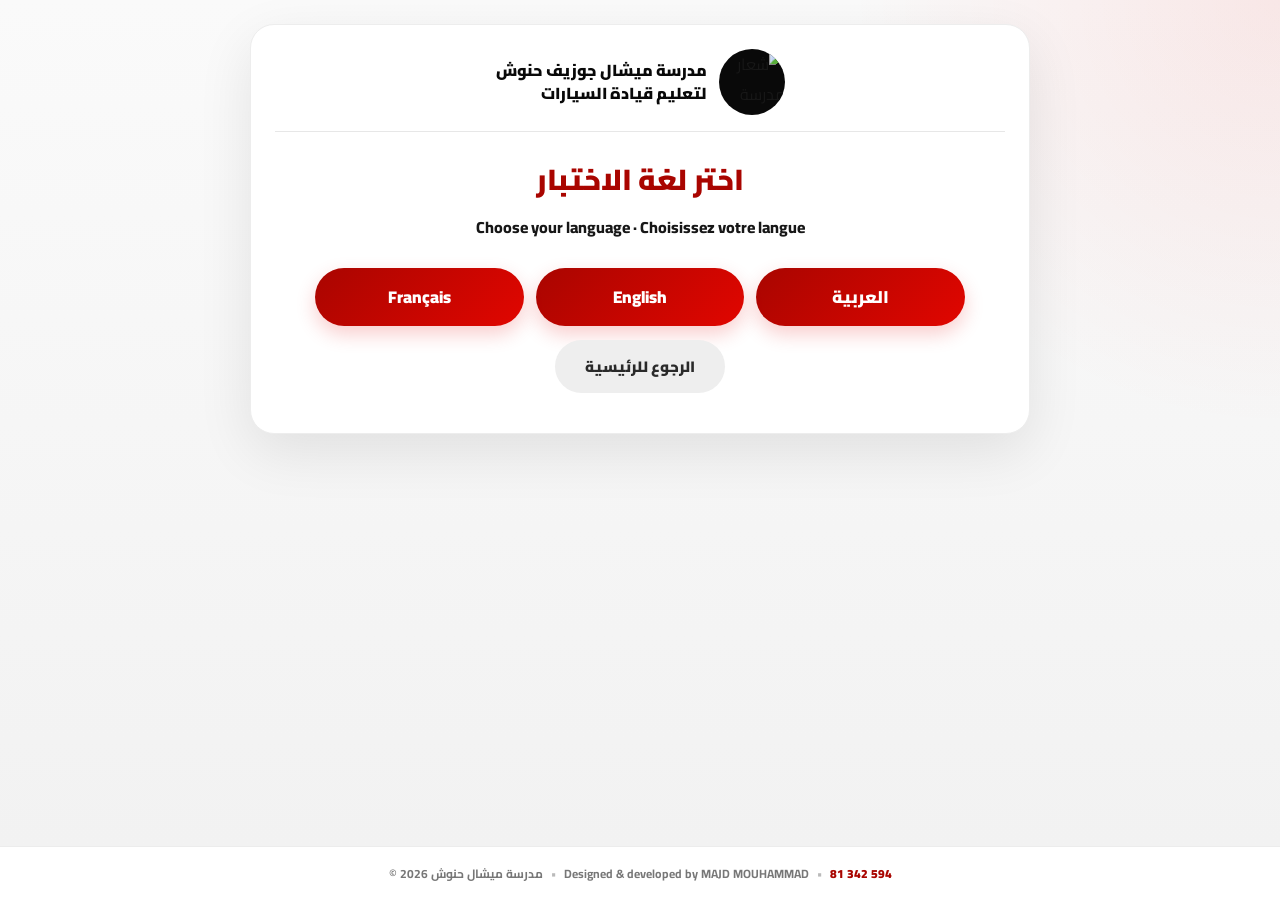
==== car_quiz.html @ b0ae80e6 "Add files via upload" ====
<!doctype html>
<html lang="ar" dir="rtl">
<head>
  <meta charset="utf-8" />
  <meta name="viewport" content="width=device-width, initial-scale=1" />
  <meta name="theme-color" content="#e10600" />
  <title>اختبار السيارات خصوصي | مدرسة ميشال حنوش</title>
  <link rel="preconnect" href="https://fonts.googleapis.com" />
  <link rel="preconnect" href="https://fonts.gstatic.com" crossorigin />
  <link href="https://fonts.googleapis.com/css2?family=Cairo:wght@400;600;700;800;900&display=swap" rel="stylesheet" />
  <link rel="icon" type="image/png" href="assets/michologo.png" />
  <link rel="stylesheet" href="style.css" />
</head>
<body>
  <main class="page">
    <section class="card">
      <div class="quiz-brand">
        <img class="quiz-brand-logo" src="assets/michologo.png" alt="شعار مدرسة ميشال حنوش" />
        <p class="quiz-brand-name">مدرسة ميشال جوزيف حنوش<br />لتعليم قيادة السيارات</p>
      </div>

      <div id="languageView" class="language-view">
        <div class="header">
          <h1 class="title small">اختر لغة الاختبار</h1>
          <div class="sub">Choose your language · Choisissez votre langue</div>
        </div>
        <div class="language-actions">
          <button class="btn btn-primary language-btn" data-lang="ar">العربية</button>
          <button class="btn btn-primary language-btn" data-lang="en">English</button>
          <button class="btn btn-primary language-btn" data-lang="fr">Français</button>
        </div>
        <div class="results-actions language-home-action">
          <button id="languageHomeBtn" class="btn btn-secondary">الرجوع للرئيسية</button>
        </div>
      </div>

      <div id="quizView" class="hidden">
        <div class="header">
          <h1 id="quizTitle" class="title small">اختبار قيادة السيارات خصوصي</h1>
          <div id="userName" class="sub user-name"></div>
          <div id="userPhone" class="sub user-phone"></div>
        </div>
        <div id="qCounterTop" class="counter-top"></div>
        <div id="progress" class="progress"></div>
        <div class="qbox">
          <img id="qImg" class="qimg hidden" alt="question image" />
          <div id="qText" class="question"></div>
        </div>
        <div id="choices" class="choices"></div>
        <div id="feedback" class="feedback hidden"></div>
        <div class="actions">
          <button id="confirmBtn" class="btn btn-secondary" disabled>تأكيد الإجابة</button>
          <button id="nextBtn" class="btn btn-primary" disabled>السؤال التالي</button>
        </div>
      </div>

      <div id="resultsView" class="hidden">
        <div class="header">
          <h1 id="resultTitle" class="title small">النتيجة</h1>
          <div id="resultUser" class="sub"></div>
        </div>
        <div id="scoreBox" class="score-box"></div>
        <div class="results-actions">
          <button id="retryBtn" class="btn btn-primary">إعادة اختبار (30 سؤال)</button>
          <button id="changeLangBtn" class="btn btn-secondary">تغيير اللغة</button>
          <button id="homeBtn" class="btn btn-secondary">الرجوع للرئيسية</button>
        </div>
        <div id="reviewList" class="review-list"></div>
      </div>
    </section>
  </main>

  <footer class="site-footer">
    <span>© 2026 مدرسة ميشال حنوش</span><span class="footer-separator">•</span>
    <span>Designed & developed by MAJD MOUHAMMAD</span><span class="footer-separator">•</span>
    <a class="phone-line" href="tel:+96181342594">81 342 594</a>
  </footer>

  <script src="car_app.js"></script>
</body>
</html>
---- style.css ----
:root {
  --bg: #f5f5f5;
  --card: #ffffff;
  --text: #171717;
  --muted: #666666;
  --brand: #e10600;
  --brand-dark: #a90500;
  --brand-soft: #fff1f0;
  --black: #090909;
  --border: #e7e7e7;
  --ok-bg: #e8f8ee;
  --ok-bd: #1e9b52;
  --bad-bg: #fff0f0;
  --bad-bd: #dc3131;
  --shadow: 0 22px 60px rgba(0, 0, 0, .18);
}

* { box-sizing: border-box; }
html { min-height: 100%; -webkit-text-size-adjust: 100%; }
body {
  min-height: 100vh;
  margin: 0;
  display: flex;
  flex-direction: column;
  overflow-x: hidden;
  font-family: "Cairo", Tahoma, Arial, sans-serif;
  color: var(--text);
  background: var(--bg);
}
button, a, .choice {
  touch-action: manipulation;
  -webkit-tap-highlight-color: transparent;
}
a { color: inherit; }
img { max-width: 100%; }
.hidden { display: none !important; }
.phone-line { direction: ltr; unicode-bidi: isolate; }

/* ========================= Landing page ========================= */
.landing-body { background: var(--black); }
.landing-hero {
  position: relative;
  min-height: calc(100vh - 54px);
  display: grid;
  place-items: center;
  padding: 42px 18px;
  color: #fff;
  text-align: center;
  background: url("assets/gem.jpeg") center 38% / cover no-repeat;
  isolation: isolate;
}
.landing-hero::before {
  content: "";
  position: absolute;
  inset: 0;
  z-index: -2;
  background: linear-gradient(135deg, rgba(0,0,0,.88), rgba(18,18,18,.54) 48%, rgba(0,0,0,.9));
}
.landing-hero::after {
  content: "";
  position: absolute;
  inset: 0;
  z-index: -1;
  background: radial-gradient(circle at 50% 28%, rgba(225,6,0,.22), transparent 38%);
}
.glass {
  width: min(980px, 100%);
  padding: 30px 34px 28px;
  border: 1px solid rgba(255,255,255,.15);
  border-radius: 30px;
  background: rgba(8,8,8,.56);
  backdrop-filter: blur(12px);
  -webkit-backdrop-filter: blur(12px);
  box-shadow: var(--shadow);
}
.school-logo {
  width: clamp(126px, 18vw, 190px);
  aspect-ratio: 1;
  object-fit: contain;
  display: block;
  margin: 0 auto 8px;
  filter: drop-shadow(0 14px 28px rgba(0,0,0,.5));
}
.brand-kicker {
  margin: 3px 0 5px;
  font-size: 14px;
  font-weight: 800;
  color: #ffb1ad;
}
.landing-title {
  margin: 0;
  font-size: clamp(30px, 5vw, 48px);
  line-height: 1.25;
  font-weight: 900;
  text-shadow: 0 10px 30px rgba(0,0,0,.55);
}
.landing-subtitle {
  margin: 8px auto 0;
  max-width: 610px;
  color: rgba(255,255,255,.83);
  font-size: 16px;
  font-weight: 700;
}
.contact-row {
  display: flex;
  flex-wrap: wrap;
  justify-content: center;
  gap: 10px;
  margin-top: 20px;
}
.contact-chip {
  display: inline-flex;
  align-items: center;
  gap: 8px;
  min-height: 42px;
  padding: 9px 16px;
  border: 1px solid rgba(255,255,255,.16);
  border-radius: 999px;
  background: rgba(255,255,255,.08);
  color: #fff;
  text-decoration: none;
  font-size: 14px;
  font-weight: 800;
  transition: transform .18s ease, background .18s ease, border-color .18s ease;
}
.contact-chip:hover {
  transform: translateY(-2px);
  background: rgba(255,255,255,.14);
  border-color: rgba(255,255,255,.28);
}
.landing-actions {
  display: grid;
  grid-template-columns: repeat(3, minmax(0, 1fr));
  gap: 14px;
  margin-top: 26px;
}
.landing-btn {
  min-height: 78px;
  padding: 14px 16px;
  display: flex;
  flex-direction: column;
  align-items: center;
  justify-content: center;
  gap: 3px;
  border: 1px solid rgba(255,255,255,.14);
  border-radius: 18px;
  background: #fff;
  color: #151515;
  text-decoration: none;
  font-weight: 900;
  box-shadow: 0 12px 28px rgba(0,0,0,.24);
  transition: transform .18s ease, box-shadow .18s ease, border-color .18s ease;
}
.landing-btn.featured {
  color: #fff;
  background: linear-gradient(135deg, var(--brand), #ff312a);
  border-color: rgba(255,255,255,.2);
}
.landing-btn:hover {
  transform: translateY(-3px);
  box-shadow: 0 18px 34px rgba(0,0,0,.32);
  border-color: rgba(225,6,0,.45);
}
.btn-icon { font-size: 22px; line-height: 1; }
.btn-note { font-size: 10px; font-weight: 700; opacity: .78; direction: ltr; }
.feature-grid {
  display: grid;
  grid-template-columns: repeat(3, minmax(0, 1fr));
  gap: 12px;
  margin-top: 20px;
}
.feature-card {
  min-height: 74px;
  display: flex;
  align-items: center;
  gap: 11px;
  padding: 12px 14px;
  text-align: right;
  border: 1px solid rgba(255,255,255,.12);
  border-radius: 16px;
  background: rgba(255,255,255,.07);
}
.feature-badge {
  flex: 0 0 42px;
  width: 42px;
  height: 42px;
  display: grid;
  place-items: center;
  border-radius: 13px;
  background: rgba(255,255,255,.11);
}
.feature-icon { width: 24px; height: 24px; object-fit: contain; }
.feature-text { margin: 0; color: rgba(255,255,255,.9); font-size: 14px; font-weight: 800; }

/* ========================= Shared footer ========================= */
.site-footer {
  min-height: 54px;
  display: flex;
  flex-wrap: wrap;
  align-items: center;
  justify-content: center;
  gap: 8px;
  padding: 12px 18px;
  direction: ltr;
  text-align: center;
  font-size: 12px;
  font-weight: 700;
  color: #777;
  background: #fff;
  border-top: 1px solid #ececec;
}
.site-footer a { text-decoration: none; font-weight: 900; color: var(--brand-dark); }
.landing-footer { color: rgba(255,255,255,.74); background: #080808; border-top-color: #1e1e1e; }
.landing-footer a { color: #fff; }
.footer-separator { opacity: .5; }

/* ========================= Quiz pages ========================= */
.page {
  flex: 1;
  width: 100%;
  display: flex;
  align-items: flex-start;
  justify-content: center;
  padding: 24px 16px 32px;
  background:
    radial-gradient(circle at top right, rgba(225,6,0,.08), transparent 28%),
    linear-gradient(180deg, #fafafa, #f2f2f2);
}
.card {
  width: min(780px, 100%);
  padding: 24px;
  border: 1px solid #ededed;
  border-radius: 24px;
  background: var(--card);
  box-shadow: 0 18px 55px rgba(0,0,0,.09);
}
.quiz-brand {
  display: flex;
  align-items: center;
  justify-content: center;
  gap: 12px;
  margin: 0 auto 20px;
  padding-bottom: 16px;
  border-bottom: 1px solid var(--border);
}
.quiz-brand-logo {
  width: 66px;
  height: 66px;
  object-fit: contain;
  border-radius: 50%;
  background: #090909;
}
.quiz-brand-name {
  margin: 0;
  font-size: 16px;
  line-height: 1.45;
  font-weight: 900;
  color: var(--black);
}
.title {
  margin: 0;
  text-align: center;
  color: var(--brand-dark);
  font-size: 40px;
  font-weight: 900;
}
.title.small { font-size: 29px; }
.sub { margin-top: 5px; text-align: center; font-size: 16px; font-weight: 800; color: var(--text); }
.user-phone { direction: ltr; unicode-bidi: isolate; color: var(--muted); }
.counter-top { margin: 16px 0 7px; text-align: center; color: var(--brand-dark); font-weight: 900; }
.progress { height: 9px; margin: 0 0 18px; overflow: hidden; border-radius: 999px; background: #f0dedd; }
.progress::after { content: ""; display: block; width: var(--p, 0%); height: 100%; background: linear-gradient(90deg, var(--brand-dark), #ff342e); transition: width .2s ease; }
.qbox { padding: 15px; border: 1px solid #f1d0ce; border-radius: 16px; background: var(--brand-soft); }
.question { font-size: 21px; font-weight: 900; text-align: center; line-height: 1.7; }
.qimg { width: 100%; max-height: 230px; display: block; object-fit: contain; margin: 0 auto 10px; padding: 8px; border: 1px solid #ececec; border-radius: 13px; background: #fff; }
.choices { display: grid; gap: 10px; margin-top: 14px; padding: 12px; border: 1px solid var(--border); border-radius: 16px; background: #fff; }
.choice {
  width: 100%;
  min-height: 50px;
  display: flex;
  align-items: center;
  justify-content: space-between;
  padding: 11px 14px;
  border: 2px solid #e5e5e5;
  border-radius: 13px;
  background: #fff;
  color: var(--text);
  font: inherit;
  font-size: 17px;
  font-weight: 800;
  cursor: pointer;
  text-align: inherit;
  transition: transform .15s ease, border-color .15s ease, background .15s ease;
}
.choice:hover { transform: translateY(-1px); border-color: #d2d2d2; }
.choice.selected { border-color: var(--brand); background: var(--brand); color: #fff; }
.choice.correct { border-color: var(--ok-bd); background: var(--ok-bg); color: #0a6633; }
.choice.wrong { border-color: var(--bad-bd); background: var(--bad-bg); color: #8e1717; }
.feedback { display: none !important; }
.actions, .results-actions { display: flex; gap: 10px; justify-content: space-between; align-items: center; flex-wrap: wrap; margin-top: 16px; }
.results-actions { margin-bottom: 16px; }
.btn {
  min-width: 170px;
  min-height: 48px;
  display: inline-flex;
  align-items: center;
  justify-content: center;
  padding: 12px 20px;
  border: 0;
  border-radius: 999px;
  font: inherit;
  font-size: 15px;
  font-weight: 900;
  cursor: pointer;
  transition: transform .15s ease, filter .15s ease, box-shadow .15s ease;
}
.btn:hover:not(:disabled) { transform: translateY(-1px); filter: brightness(.98); }
.btn-primary { color: #fff; background: linear-gradient(135deg, var(--brand-dark), var(--brand)); box-shadow: 0 8px 20px rgba(225,6,0,.2); }
.btn-secondary { color: #2a2a2a; background: #eeeeee; }
.btn:disabled { opacity: .48; cursor: not-allowed; box-shadow: none; }
.score-box { margin: 14px auto 18px; padding: 20px; text-align: center; border: 1px solid var(--border); border-radius: 17px; background: #fafafa; }
.score-title { color: var(--muted); font-weight: 900; }
.score-value { margin-top: 3px; color: var(--brand-dark); font-size: 38px; font-weight: 900; }
.result-status { margin-top: 8px; font-size: 21px; font-weight: 900; }
.result-status.pass { color: #168243; }
.result-status.fail { color: #c52020; }
.review-list { display: grid; gap: 12px; margin-top: 10px; }
.review-item { padding: 14px; border: 1px solid var(--border); border-radius: 15px; background: #fff; }
.review-q { padding: 12px; border: 1px solid #f1d0ce; border-radius: 13px; background: var(--brand-soft); }
.review-num { margin-bottom: 5px; color: var(--brand-dark); font-weight: 900; }
.review-text { font-weight: 800; line-height: 1.7; }
.review-answers { display: grid; gap: 8px; margin-top: 10px; }
.ans-row { display: flex; gap: 10px; padding: 10px 12px; border: 2px solid transparent; border-radius: 12px; }
.ans-label { min-width: 82px; font-weight: 900; }
.ans-value { font-weight: 800; }
.ans-ok { border-color: var(--ok-bd); background: var(--ok-bg); color: #0a6633; }
.ans-bad { border-color: var(--bad-bd); background: var(--bad-bg); color: #8e1717; }

/* Language selector */
.language-view { text-align: center; }
.language-actions { display: grid; grid-template-columns: repeat(3, 1fr); gap: 12px; max-width: 650px; margin: 26px auto 12px; }
.language-btn { min-width: 0; width: 100%; min-height: 58px; font-size: 17px; }
.language-home-action { justify-content: center; margin-top: 14px; }

html[dir="ltr"] .question,
html[dir="ltr"] .choice,
html[dir="ltr"] .review-text,
html[dir="ltr"] .review-answers { text-align: left; }
html[dir="rtl"] .question,
html[dir="rtl"] .choice,
html[dir="rtl"] .review-text,
html[dir="rtl"] .review-answers { text-align: right; }

@media (max-width: 780px) {
  .landing-hero { padding: 24px 12px; min-height: auto; }
  .glass { padding: 22px 15px 20px; border-radius: 23px; }
  .school-logo { width: 135px; }
  .landing-actions, .feature-grid { grid-template-columns: 1fr; }
  .landing-btn { min-height: 66px; }
  .feature-card { min-height: 62px; }
  .page { padding: 12px 10px 24px; }
  .card { padding: 16px 13px; border-radius: 18px; }
  .quiz-brand { margin-bottom: 14px; }
  .quiz-brand-logo { width: 54px; height: 54px; }
  .quiz-brand-name { font-size: 14px; }
  .title.small { font-size: 23px; }
  .question { font-size: 17px; }
  .choice { font-size: 15px; }
  .actions, .results-actions { display: grid; grid-template-columns: 1fr; }
  .btn { width: 100%; min-width: 0; }
  .language-actions { grid-template-columns: 1fr; max-width: 420px; }
  .site-footer { font-size: 11px; }
}

@media (max-width: 390px) {
  .landing-title { font-size: 28px; }
  .contact-row { display: grid; grid-template-columns: 1fr; }
  .contact-chip { justify-content: center; }
  .qimg { max-height: 190px; }
}

@media (hover: none) {
  .choice:hover, .btn:hover, .landing-btn:hover, .contact-chip:hover { transform: none; }
}
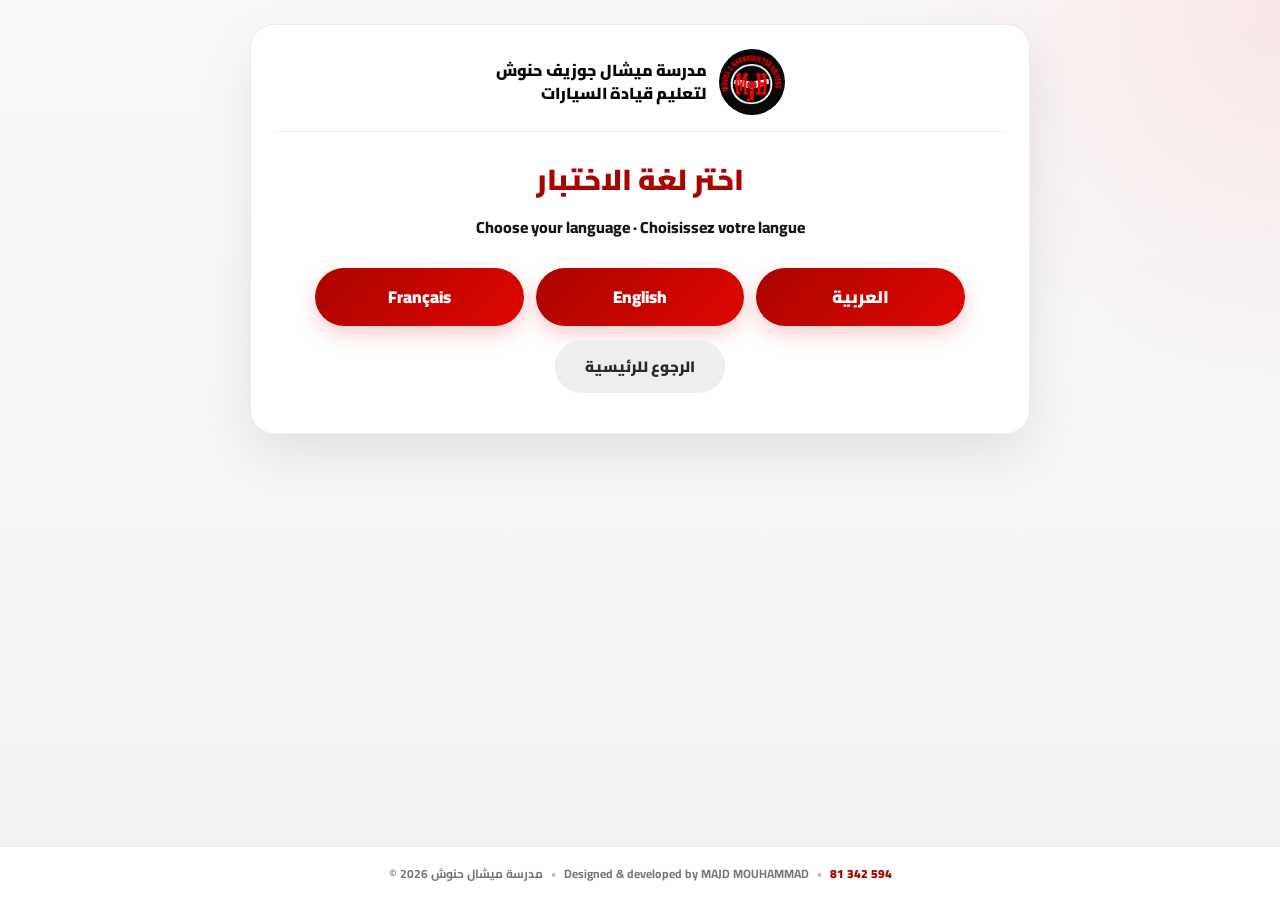
==== commit 73401884: "Add files via upload" ====
--- a/car_quiz.html
+++ b/car_quiz.html
@@ -1,81 +1,655 @@
 <!doctype html>
 <html lang="ar" dir="rtl">
+
 <head>
-  <meta charset="utf-8" />
-  <meta name="viewport" content="width=device-width, initial-scale=1" />
-  <meta name="theme-color" content="#e10600" />
-  <title>اختبار السيارات خصوصي | مدرسة ميشال حنوش</title>
-  <link rel="preconnect" href="https://fonts.googleapis.com" />
-  <link rel="preconnect" href="https://fonts.gstatic.com" crossorigin />
-  <link href="https://fonts.googleapis.com/css2?family=Cairo:wght@400;600;700;800;900&display=swap" rel="stylesheet" />
-  <link rel="icon" type="image/png" href="assets/michologo.png" />
-  <link rel="stylesheet" href="style.css" />
+  <meta charset="utf-8">
+
+  <meta name="viewport"
+        content="width=device-width, initial-scale=1">
+
+  <meta name="theme-color"
+        content="#e10600">
+
+  <title>اختبار قيادة السيارات خصوصي | مدرسة ميشال حنوش</title>
+
+  <!-- Google Font -->
+  <link rel="preconnect"
+        href="https://fonts.googleapis.com">
+
+  <link rel="preconnect"
+        href="https://fonts.gstatic.com"
+        crossorigin>
+
+  <link
+    href="https://fonts.googleapis.com/css2?family=Cairo:wght@400;600;700;800;900&display=swap"
+    rel="stylesheet"
+  >
+
+  <!-- Logo -->
+  <link rel="icon"
+        type="image/png"
+        href="assets/michologo.png">
+
+  <!-- Main CSS -->
+  <link rel="stylesheet"
+        href="style.css">
+
+
+  <!-- TIMER CSS -->
+  <style>
+
+    .quiz-timer-container {
+      display: flex;
+      justify-content: center;
+      align-items: center;
+
+      margin: 15px 0 20px;
+    }
+
+
+    .quiz-timer {
+      display: flex;
+      align-items: center;
+      justify-content: center;
+
+      gap: 8px;
+
+      min-width: 135px;
+
+      padding: 10px 22px;
+
+      background: #e10600;
+
+      color: white;
+
+      border-radius: 30px;
+
+      font-family: "Cairo", sans-serif;
+
+      font-size: 22px;
+
+      font-weight: 900;
+
+      box-shadow:
+        0 5px 18px rgba(225, 6, 0, 0.30);
+
+      transition: 0.3s;
+    }
+
+
+    .quiz-timer-icon {
+      font-size: 21px;
+    }
+
+
+    #quizTimer {
+      direction: ltr;
+      font-variant-numeric: tabular-nums;
+    }
+
+
+    /* LAST 2 MINUTES */
+
+    .quiz-timer.warning {
+      background: #ff8c00;
+
+      animation:
+        timerPulse 1s infinite;
+    }
+
+
+    /* LAST MINUTE */
+
+    .quiz-timer.danger {
+      background: #c40000;
+
+      animation:
+        timerPulse 0.6s infinite;
+    }
+
+
+    @keyframes timerPulse {
+
+      0% {
+        transform: scale(1);
+      }
+
+      50% {
+        transform: scale(1.06);
+      }
+
+      100% {
+        transform: scale(1);
+      }
+
+    }
+
+
+    @media (max-width: 600px) {
+
+      .quiz-timer {
+        min-width: 120px;
+
+        padding: 8px 18px;
+
+        font-size: 19px;
+      }
+
+    }
+
+  </style>
+
 </head>
+
+
 <body>
+
+
   <main class="page">
+
+
     <section class="card">
+
+
+      <!-- ================================= -->
+      <!-- SCHOOL LOGO -->
+      <!-- ================================= -->
+
       <div class="quiz-brand">
-        <img class="quiz-brand-logo" src="assets/michologo.png" alt="شعار مدرسة ميشال حنوش" />
-        <p class="quiz-brand-name">مدرسة ميشال جوزيف حنوش<br />لتعليم قيادة السيارات</p>
+
+        <img
+          class="quiz-brand-logo"
+          src="assets/michologo.png"
+          alt="شعار مدرسة ميشال حنوش"
+        >
+
+        <p class="quiz-brand-name">
+
+          مدرسة ميشال جوزيف حنوش
+
+          <br>
+
+          لتعليم قيادة السيارات
+
+        </p>
+
       </div>
 
-      <div id="languageView" class="language-view">
+
+
+      <!-- ================================= -->
+      <!-- LANGUAGE SELECTION -->
+      <!-- ================================= -->
+
+      <div
+        id="languageView"
+        class="language-view"
+      >
+
+
         <div class="header">
-          <h1 class="title small">اختر لغة الاختبار</h1>
-          <div class="sub">Choose your language · Choisissez votre langue</div>
-        </div>
+
+          <h1 class="title small">
+
+            اختر لغة الاختبار
+
+          </h1>
+
+
+          <div class="sub">
+
+            Choose your language
+            ·
+            Choisissez votre langue
+
+          </div>
+
+        </div>
+
+
+
         <div class="language-actions">
-          <button class="btn btn-primary language-btn" data-lang="ar">العربية</button>
-          <button class="btn btn-primary language-btn" data-lang="en">English</button>
-          <button class="btn btn-primary language-btn" data-lang="fr">Français</button>
-        </div>
+
+
+          <!-- ARABIC -->
+
+          <button
+            type="button"
+            class="btn btn-primary language-btn"
+            data-lang="ar"
+          >
+
+            العربية
+
+          </button>
+
+
+
+          <!-- ENGLISH -->
+
+          <button
+            type="button"
+            class="btn btn-primary language-btn"
+            data-lang="en"
+          >
+
+            English
+
+          </button>
+
+
+
+          <!-- FRENCH -->
+
+          <button
+            type="button"
+            class="btn btn-primary language-btn"
+            data-lang="fr"
+          >
+
+            Français
+
+          </button>
+
+
+        </div>
+
+
+
         <div class="results-actions language-home-action">
-          <button id="languageHomeBtn" class="btn btn-secondary">الرجوع للرئيسية</button>
-        </div>
+
+
+          <button
+            type="button"
+            id="languageHomeBtn"
+            class="btn btn-secondary"
+          >
+
+            الرجوع للرئيسية
+
+          </button>
+
+
+        </div>
+
+
       </div>
 
-      <div id="quizView" class="hidden">
+
+
+      <!-- ================================= -->
+      <!-- ACTUAL QUIZ -->
+      <!-- ================================= -->
+
+      <div
+        id="quizView"
+        class="hidden"
+      >
+
+
+        <!-- QUIZ HEADER -->
+
         <div class="header">
-          <h1 id="quizTitle" class="title small">اختبار قيادة السيارات خصوصي</h1>
-          <div id="userName" class="sub user-name"></div>
-          <div id="userPhone" class="sub user-phone"></div>
-        </div>
-        <div id="qCounterTop" class="counter-top"></div>
-        <div id="progress" class="progress"></div>
+
+
+          <h1
+            id="quizTitle"
+            class="title small"
+          >
+
+            اختبار قيادة السيارات خصوصي
+
+          </h1>
+
+
+          <div
+            id="userName"
+            class="sub user-name"
+          >
+
+            مدرسة ميشال جوزيف حنوش
+
+          </div>
+
+
+          <div
+            id="userPhone"
+            class="sub user-phone"
+          >
+
+            03 467 094
+
+          </div>
+
+
+        </div>
+
+
+
+        <!-- ================================= -->
+        <!-- LIVE 15 MINUTE TIMER -->
+        <!-- ================================= -->
+
+        <div class="quiz-timer-container">
+
+
+          <div
+            id="quizTimerBox"
+            class="quiz-timer"
+          >
+
+
+            <span
+              class="quiz-timer-icon"
+              aria-hidden="true"
+            >
+
+              ⏱
+
+            </span>
+
+
+            <span id="quizTimer">
+
+              15:00
+
+            </span>
+
+
+          </div>
+
+
+        </div>
+
+
+
+        <!-- ================================= -->
+        <!-- QUESTION NUMBER -->
+        <!-- ================================= -->
+
+        <div
+          id="qCounterTop"
+          class="counter-top"
+        >
+
+          السؤال 1 من 30
+
+        </div>
+
+
+
+        <!-- ================================= -->
+        <!-- PROGRESS BAR -->
+        <!-- ================================= -->
+
+        <div
+          id="progress"
+          class="progress"
+        ></div>
+
+
+
+        <!-- ================================= -->
+        <!-- QUESTION -->
+        <!-- ================================= -->
+
         <div class="qbox">
-          <img id="qImg" class="qimg hidden" alt="question image" />
-          <div id="qText" class="question"></div>
-        </div>
-        <div id="choices" class="choices"></div>
-        <div id="feedback" class="feedback hidden"></div>
+
+
+          <!-- QUESTION IMAGE -->
+
+          <img
+            id="qImg"
+            class="qimg hidden"
+            alt="question image"
+          >
+
+
+          <!-- QUESTION TEXT -->
+
+          <div
+            id="qText"
+            class="question"
+          ></div>
+
+
+        </div>
+
+
+
+        <!-- ================================= -->
+        <!-- ANSWER CHOICES -->
+        <!-- ================================= -->
+
+        <div
+          id="choices"
+          class="choices"
+        ></div>
+
+
+
+        <!-- ================================= -->
+        <!-- FEEDBACK -->
+        <!-- ================================= -->
+
+        <div
+          id="feedback"
+          class="feedback hidden"
+        ></div>
+
+
+
+        <!-- ================================= -->
+        <!-- QUIZ BUTTONS -->
+        <!-- ================================= -->
+
         <div class="actions">
-          <button id="confirmBtn" class="btn btn-secondary" disabled>تأكيد الإجابة</button>
-          <button id="nextBtn" class="btn btn-primary" disabled>السؤال التالي</button>
-        </div>
+
+
+          <!-- CONFIRM -->
+
+          <button
+            type="button"
+            id="confirmBtn"
+            class="btn btn-secondary"
+            disabled
+          >
+
+            تأكيد الإجابة
+
+          </button>
+
+
+
+          <!-- NEXT -->
+
+          <button
+            type="button"
+            id="nextBtn"
+            class="btn btn-primary"
+            disabled
+          >
+
+            السؤال التالي
+
+          </button>
+
+
+        </div>
+
+
       </div>
 
-      <div id="resultsView" class="hidden">
+
+
+      <!-- ================================= -->
+      <!-- RESULTS -->
+      <!-- ================================= -->
+
+      <div
+        id="resultsView"
+        class="hidden"
+      >
+
+
         <div class="header">
-          <h1 id="resultTitle" class="title small">النتيجة</h1>
-          <div id="resultUser" class="sub"></div>
-        </div>
-        <div id="scoreBox" class="score-box"></div>
+
+
+          <h1
+            id="resultTitle"
+            class="title small"
+          >
+
+            النتيجة
+
+          </h1>
+
+
+          <div
+            id="resultUser"
+            class="sub"
+          ></div>
+
+
+        </div>
+
+
+
+        <!-- SCORE -->
+
+        <div
+          id="scoreBox"
+          class="score-box"
+        ></div>
+
+
+
+        <!-- RESULT BUTTONS -->
+
         <div class="results-actions">
-          <button id="retryBtn" class="btn btn-primary">إعادة اختبار (30 سؤال)</button>
-          <button id="changeLangBtn" class="btn btn-secondary">تغيير اللغة</button>
-          <button id="homeBtn" class="btn btn-secondary">الرجوع للرئيسية</button>
-        </div>
-        <div id="reviewList" class="review-list"></div>
+
+
+          <!-- RETRY -->
+
+          <button
+            type="button"
+            id="retryBtn"
+            class="btn btn-primary"
+          >
+
+            إعادة اختبار (30 سؤال)
+
+          </button>
+
+
+
+          <!-- CHANGE LANGUAGE -->
+
+          <button
+            type="button"
+            id="changeLangBtn"
+            class="btn btn-secondary"
+          >
+
+            تغيير اللغة
+
+          </button>
+
+
+
+          <!-- HOME -->
+
+          <button
+            type="button"
+            id="homeBtn"
+            class="btn btn-secondary"
+          >
+
+            الرجوع للرئيسية
+
+          </button>
+
+
+        </div>
+
+
+
+        <!-- ================================= -->
+        <!-- ANSWER REVIEW -->
+        <!-- ================================= -->
+
+        <div
+          id="reviewList"
+          class="review-list"
+        ></div>
+
+
       </div>
+
+
     </section>
+
+
   </main>
 
+
+
+  <!-- ================================= -->
+  <!-- FOOTER -->
+  <!-- ================================= -->
+
   <footer class="site-footer">
-    <span>© 2026 مدرسة ميشال حنوش</span><span class="footer-separator">•</span>
-    <span>Designed & developed by MAJD MOUHAMMAD</span><span class="footer-separator">•</span>
-    <a class="phone-line" href="tel:+96181342594">81 342 594</a>
+
+
+    <span>
+
+      © 2026 مدرسة ميشال حنوش
+
+    </span>
+
+
+    <span class="footer-separator">
+
+      •
+
+    </span>
+
+
+    <span>
+
+      Designed & developed by MAJD MOUHAMMAD
+
+    </span>
+
+
+    <span class="footer-separator">
+
+      •
+
+    </span>
+
+
+    <a
+      class="phone-line"
+      href="tel:+96181342594"
+    >
+
+      81 342 594
+
+    </a>
+
+
   </footer>
 
+
+
+  <!-- ================================= -->
+  <!-- CAR QUIZ JAVASCRIPT -->
+  <!-- ================================= -->
+
   <script src="car_app.js"></script>
+
+
 </body>
-</html>
+
+</html>
--- a/style.css
+++ b/style.css
@@ -1,384 +1,2018 @@
+/* =========================================================
+   MICHEL HANOUCH DRIVING SCHOOL
+   MAIN STYLE.CSS
+========================================================= */
+
+
+/* =========================================================
+   ROOT COLORS
+========================================================= */
+
 :root {
   --bg: #f5f5f5;
   --card: #ffffff;
+
   --text: #171717;
   --muted: #666666;
+
   --brand: #e10600;
   --brand-dark: #a90500;
   --brand-soft: #fff1f0;
+
   --black: #090909;
+
   --border: #e7e7e7;
+
   --ok-bg: #e8f8ee;
   --ok-bd: #1e9b52;
+
   --bad-bg: #fff0f0;
   --bad-bd: #dc3131;
-  --shadow: 0 22px 60px rgba(0, 0, 0, .18);
-}
-
-* { box-sizing: border-box; }
-html { min-height: 100%; -webkit-text-size-adjust: 100%; }
+
+  --shadow:
+    0 22px 60px
+    rgba(0, 0, 0, 0.18);
+}
+
+
+/* =========================================================
+   GENERAL
+========================================================= */
+
+* {
+  box-sizing: border-box;
+}
+
+
+html {
+  min-height: 100%;
+
+  -webkit-text-size-adjust: 100%;
+}
+
+
 body {
   min-height: 100vh;
+
   margin: 0;
+
   display: flex;
+
   flex-direction: column;
+
   overflow-x: hidden;
-  font-family: "Cairo", Tahoma, Arial, sans-serif;
+
+  font-family:
+    "Cairo",
+    Tahoma,
+    Arial,
+    sans-serif;
+
   color: var(--text);
+
   background: var(--bg);
 }
-button, a, .choice {
+
+
+button,
+a,
+.choice {
   touch-action: manipulation;
-  -webkit-tap-highlight-color: transparent;
-}
-a { color: inherit; }
-img { max-width: 100%; }
-.hidden { display: none !important; }
-.phone-line { direction: ltr; unicode-bidi: isolate; }
-
-/* ========================= Landing page ========================= */
-.landing-body { background: var(--black); }
+
+  -webkit-tap-highlight-color:
+    transparent;
+}
+
+
+a {
+  color: inherit;
+}
+
+
+img {
+  max-width: 100%;
+}
+
+
+.hidden {
+  display: none !important;
+}
+
+
+.phone-line {
+  direction: ltr;
+
+  unicode-bidi: isolate;
+}
+
+
+
+/* =========================================================
+   LANDING PAGE
+========================================================= */
+
+.landing-body {
+  background: var(--black);
+}
+
+
 .landing-hero {
   position: relative;
-  min-height: calc(100vh - 54px);
+
+  min-height:
+    calc(100vh - 54px);
+
   display: grid;
+
   place-items: center;
+
   padding: 42px 18px;
-  color: #fff;
+
+  color: #ffffff;
+
   text-align: center;
-  background: url("assets/gem.jpeg") center 38% / cover no-repeat;
+
+  background:
+    url("assets/gem.jpeg")
+    center 38% / cover
+    no-repeat;
+
   isolation: isolate;
 }
+
+
+/* DARK OVERLAY */
+
 .landing-hero::before {
   content: "";
+
   position: absolute;
+
   inset: 0;
+
   z-index: -2;
-  background: linear-gradient(135deg, rgba(0,0,0,.88), rgba(18,18,18,.54) 48%, rgba(0,0,0,.9));
-}
+
+  background:
+    linear-gradient(
+      135deg,
+      rgba(0, 0, 0, 0.88),
+      rgba(18, 18, 18, 0.54) 48%,
+      rgba(0, 0, 0, 0.90)
+    );
+}
+
+
+/* RED LIGHT EFFECT */
+
 .landing-hero::after {
   content: "";
+
   position: absolute;
+
   inset: 0;
+
   z-index: -1;
-  background: radial-gradient(circle at 50% 28%, rgba(225,6,0,.22), transparent 38%);
-}
+
+  background:
+    radial-gradient(
+      circle at 50% 28%,
+      rgba(225, 6, 0, 0.22),
+      transparent 38%
+    );
+}
+
+
+
+/* =========================================================
+   MAIN GLASS BOX
+========================================================= */
+
 .glass {
-  width: min(980px, 100%);
-  padding: 30px 34px 28px;
-  border: 1px solid rgba(255,255,255,.15);
+  position: relative;
+
+  width:
+    min(980px, 100%);
+
+  padding:
+    30px 34px 60px;
+
+  border:
+    1px solid
+    rgba(255, 255, 255, 0.15);
+
   border-radius: 30px;
-  background: rgba(8,8,8,.56);
-  backdrop-filter: blur(12px);
-  -webkit-backdrop-filter: blur(12px);
-  box-shadow: var(--shadow);
-}
+
+  background:
+    rgba(8, 8, 8, 0.56);
+
+  backdrop-filter:
+    blur(12px);
+
+  -webkit-backdrop-filter:
+    blur(12px);
+
+  box-shadow:
+    var(--shadow);
+}
+
+
+
+/* =========================================================
+   SCHOOL LOGO
+========================================================= */
+
 .school-logo {
-  width: clamp(126px, 18vw, 190px);
+  width:
+    clamp(
+      126px,
+      18vw,
+      190px
+    );
+
   aspect-ratio: 1;
+
   object-fit: contain;
+
   display: block;
-  margin: 0 auto 8px;
-  filter: drop-shadow(0 14px 28px rgba(0,0,0,.5));
-}
+
+  margin:
+    0 auto
+    8px;
+
+  filter:
+    drop-shadow(
+      0 14px 28px
+      rgba(0, 0, 0, 0.5)
+    );
+}
+
+
+
+/* =========================================================
+   SCHOOL TEXT
+========================================================= */
+
 .brand-kicker {
-  margin: 3px 0 5px;
+  margin:
+    3px 0
+    5px;
+
   font-size: 14px;
+
   font-weight: 800;
+
   color: #ffb1ad;
 }
+
+
 .landing-title {
   margin: 0;
-  font-size: clamp(30px, 5vw, 48px);
+
+  font-size:
+    clamp(
+      30px,
+      5vw,
+      48px
+    );
+
   line-height: 1.25;
+
   font-weight: 900;
-  text-shadow: 0 10px 30px rgba(0,0,0,.55);
-}
+
+  text-shadow:
+    0 10px 30px
+    rgba(0, 0, 0, 0.55);
+}
+
+
 .landing-subtitle {
-  margin: 8px auto 0;
+  margin:
+    8px auto 0;
+
   max-width: 610px;
-  color: rgba(255,255,255,.83);
+
+  color:
+    rgba(
+      255,
+      255,
+      255,
+      0.83
+    );
+
   font-size: 16px;
+
   font-weight: 700;
 }
+
+
+
+/* =========================================================
+   SOCIAL MEDIA
+========================================================= */
+
+.social-links {
+  position: absolute;
+
+  left: 50px;
+
+  top: 50%;
+
+  transform:
+    translateY(-50%);
+
+  display: flex;
+
+  gap: 18px;
+
+  direction: ltr;
+
+  z-index: 10;
+}
+
+
+.social-icon {
+  width: 55px;
+
+  height: 55px;
+
+  border-radius: 50%;
+
+  display: flex;
+
+  align-items: center;
+
+  justify-content: center;
+
+  background: #e10600;
+
+  color: white;
+
+  text-decoration: none;
+
+  box-shadow:
+    0 8px 22px
+    rgba(225, 6, 0, 0.25);
+
+  transition:
+    transform 0.3s ease,
+    background 0.3s ease;
+}
+
+
+.social-icon svg {
+  width: 28px;
+
+  height: 28px;
+}
+
+
+.social-icon:hover {
+  background:
+    var(--brand-dark);
+
+  transform:
+    scale(1.12);
+}
+
+
+
+/* =========================================================
+   CONTACT
+========================================================= */
+
 .contact-row {
   display: flex;
+
   flex-wrap: wrap;
+
   justify-content: center;
+
   gap: 10px;
+
   margin-top: 20px;
 }
+
+
 .contact-chip {
   display: inline-flex;
+
   align-items: center;
+
   gap: 8px;
+
   min-height: 42px;
-  padding: 9px 16px;
-  border: 1px solid rgba(255,255,255,.16);
-  border-radius: 999px;
-  background: rgba(255,255,255,.08);
-  color: #fff;
+
+  padding:
+    9px 16px;
+
+  border:
+    1px solid
+    rgba(255, 255, 255, 0.16);
+
+  border-radius:
+    999px;
+
+  background:
+    rgba(255, 255, 255, 0.08);
+
+  color: #ffffff;
+
   text-decoration: none;
+
   font-size: 14px;
+
   font-weight: 800;
-  transition: transform .18s ease, background .18s ease, border-color .18s ease;
-}
+
+  transition:
+    transform 0.18s ease,
+    background 0.18s ease,
+    border-color 0.18s ease;
+}
+
+
 .contact-chip:hover {
-  transform: translateY(-2px);
-  background: rgba(255,255,255,.14);
-  border-color: rgba(255,255,255,.28);
-}
+  transform:
+    translateY(-2px);
+
+  background:
+    rgba(255, 255, 255, 0.14);
+
+  border-color:
+    rgba(255, 255, 255, 0.28);
+}
+
+
+
+/* =========================================================
+   TEST BUTTON GRID
+========================================================= */
+
 .landing-actions {
   display: grid;
-  grid-template-columns: repeat(3, minmax(0, 1fr));
+
+  grid-template-columns:
+    repeat(
+      3,
+      minmax(0, 1fr)
+    );
+
   gap: 14px;
+
   margin-top: 26px;
-}
+
+  align-items: stretch;
+}
+
+
+
+/* =========================================================
+   NORMAL TEST BUTTON
+========================================================= */
+
 .landing-btn {
-  min-height: 78px;
-  padding: 14px 16px;
+  min-height: 90px;
+
+  padding:
+    14px 16px;
+
   display: flex;
+
   flex-direction: column;
+
   align-items: center;
+
   justify-content: center;
-  gap: 3px;
-  border: 1px solid rgba(255,255,255,.14);
+
+  gap: 4px;
+
+  border:
+    1px solid
+    rgba(255, 255, 255, 0.14);
+
   border-radius: 18px;
-  background: #fff;
+
+  background: #ffffff;
+
   color: #151515;
+
   text-decoration: none;
+
   font-weight: 900;
-  box-shadow: 0 12px 28px rgba(0,0,0,.24);
-  transition: transform .18s ease, box-shadow .18s ease, border-color .18s ease;
-}
+
+  line-height: 1.4;
+
+  box-shadow:
+    0 12px 28px
+    rgba(0, 0, 0, 0.24);
+
+  transition:
+    transform 0.18s ease,
+    box-shadow 0.18s ease,
+    border-color 0.18s ease;
+}
+
+
+.landing-btn:hover {
+  transform:
+    translateY(-3px);
+
+  box-shadow:
+    0 18px 34px
+    rgba(0, 0, 0, 0.32);
+
+  border-color:
+    rgba(225, 6, 0, 0.45);
+}
+
+
+.btn-icon {
+  display: block;
+
+  margin: 0;
+
+  font-size: 22px;
+
+  line-height: 1;
+}
+
+
+.btn-note {
+  display: block;
+
+  margin: 0;
+
+  font-size: 10px;
+
+  font-weight: 700;
+
+  line-height: 1.3;
+
+  opacity: 0.8;
+
+  direction: ltr;
+}
+
+
+
+/* =========================================================
+   PRIVATE CAR FEATURED BUTTON
+========================================================= */
+
 .landing-btn.featured {
-  color: #fff;
-  background: linear-gradient(135deg, var(--brand), #ff312a);
-  border-color: rgba(255,255,255,.2);
-}
-.landing-btn:hover {
-  transform: translateY(-3px);
-  box-shadow: 0 18px 34px rgba(0,0,0,.32);
-  border-color: rgba(225,6,0,.45);
-}
-.btn-icon { font-size: 22px; line-height: 1; }
-.btn-note { font-size: 10px; font-weight: 700; opacity: .78; direction: ltr; }
+  min-height: 125px;
+
+  padding:
+    12px 18px;
+
+  display: flex;
+
+  flex-direction: column;
+
+  align-items: center;
+
+  justify-content: center;
+
+  gap: 4px;
+
+  color: #ffffff;
+
+  background:
+    linear-gradient(
+      135deg,
+      var(--brand),
+      #ff312a
+    );
+
+  border-color:
+    rgba(255, 255, 255, 0.20);
+
+  line-height: 1.35;
+}
+
+
+.landing-btn.featured > span:not(.btn-icon):not(.btn-note) {
+  display: block;
+
+  font-size: 16px;
+
+  font-weight: 900;
+
+  line-height: 1.4;
+}
+
+
+.landing-btn.featured .btn-icon {
+  margin:
+    0 0 2px;
+
+  font-size: 22px;
+
+  line-height: 1;
+}
+
+
+.landing-btn.featured .btn-note {
+  display: block;
+
+  margin: 0;
+
+  font-size: 11px;
+
+  font-weight: 700;
+
+  line-height: 1.35;
+
+  direction: ltr;
+
+  opacity: 0.88;
+}
+
+
+
+/* =========================================================
+   FEATURE GRID
+========================================================= */
+
 .feature-grid {
   display: grid;
-  grid-template-columns: repeat(3, minmax(0, 1fr));
+
+  grid-template-columns:
+    repeat(
+      3,
+      minmax(0, 1fr)
+    );
+
   gap: 12px;
+
   margin-top: 20px;
 }
+
+
 .feature-card {
   min-height: 74px;
+
   display: flex;
+
   align-items: center;
+
   gap: 11px;
-  padding: 12px 14px;
+
+  padding:
+    12px 14px;
+
   text-align: right;
-  border: 1px solid rgba(255,255,255,.12);
+
+  border:
+    1px solid
+    rgba(255, 255, 255, 0.12);
+
   border-radius: 16px;
-  background: rgba(255,255,255,.07);
-}
+
+  background:
+    rgba(255, 255, 255, 0.07);
+}
+
+
 .feature-badge {
-  flex: 0 0 42px;
+  flex:
+    0 0 42px;
+
   width: 42px;
+
   height: 42px;
+
   display: grid;
+
   place-items: center;
+
   border-radius: 13px;
-  background: rgba(255,255,255,.11);
-}
-.feature-icon { width: 24px; height: 24px; object-fit: contain; }
-.feature-text { margin: 0; color: rgba(255,255,255,.9); font-size: 14px; font-weight: 800; }
-
-/* ========================= Shared footer ========================= */
+
+  background:
+    rgba(255, 255, 255, 0.11);
+}
+
+
+.feature-icon {
+  width: 24px;
+
+  height: 24px;
+
+  object-fit: contain;
+}
+
+
+.feature-text {
+  margin: 0;
+
+  color:
+    rgba(255, 255, 255, 0.90);
+
+  font-size: 14px;
+
+  font-weight: 800;
+}
+
+
+
+/* =========================================================
+   REQUIRED DOCUMENTS BUTTON
+========================================================= */
+
+.docs-btn {
+  grid-column: 2;
+
+  display: block;
+
+  padding:
+    15px 24px;
+
+  border-radius: 14px;
+
+  background:
+    var(--brand);
+
+  color: #ffffff;
+
+  text-decoration: none;
+
+  text-align: center;
+
+  font-size: 18px;
+
+  font-weight: 800;
+
+  transition:
+    transform 0.2s ease,
+    background 0.2s ease;
+}
+
+
+.docs-btn:hover {
+  transform:
+    translateY(-2px);
+
+  background:
+    var(--brand-dark);
+}
+
+
+
+/* =========================================================
+   SMALL TEST HISTORY BUTTON
+========================================================= */
+
+.history-small-btn {
+  position: absolute;
+
+  right: 18px;
+
+  bottom: 16px;
+
+  width: auto;
+
+  display: inline-flex;
+
+  align-items: center;
+
+  justify-content: center;
+
+  gap: 5px;
+
+  padding:
+    7px 11px;
+
+  border-radius: 8px;
+
+  background:
+    var(--brand);
+
+  color: #ffffff;
+
+  text-decoration: none;
+
+  text-align: center;
+
+  font-size: 12px;
+
+  font-weight: 800;
+
+  line-height: 1.2;
+
+  z-index: 10;
+
+  transition:
+    transform 0.2s ease,
+    background 0.2s ease;
+}
+
+
+.history-small-btn:hover {
+  background:
+    var(--brand-dark);
+
+  transform:
+    translateY(-2px);
+}
+
+
+
+/* =========================================================
+   FOOTER
+========================================================= */
+
 .site-footer {
   min-height: 54px;
+
   display: flex;
+
   flex-wrap: wrap;
+
   align-items: center;
+
   justify-content: center;
+
   gap: 8px;
-  padding: 12px 18px;
+
+  padding:
+    12px 18px;
+
   direction: ltr;
+
   text-align: center;
+
   font-size: 12px;
+
   font-weight: 700;
-  color: #777;
-  background: #fff;
-  border-top: 1px solid #ececec;
-}
-.site-footer a { text-decoration: none; font-weight: 900; color: var(--brand-dark); }
-.landing-footer { color: rgba(255,255,255,.74); background: #080808; border-top-color: #1e1e1e; }
-.landing-footer a { color: #fff; }
-.footer-separator { opacity: .5; }
-
-/* ========================= Quiz pages ========================= */
+
+  color: #777777;
+
+  background: #ffffff;
+
+  border-top:
+    1px solid #ececec;
+}
+
+
+.site-footer a {
+  text-decoration: none;
+
+  font-weight: 900;
+
+  color:
+    var(--brand-dark);
+}
+
+
+.landing-footer {
+  color:
+    rgba(
+      255,
+      255,
+      255,
+      0.74
+    );
+
+  background: #080808;
+
+  border-top-color: #1e1e1e;
+}
+
+
+.landing-footer a {
+  color: #ffffff;
+}
+
+
+.footer-separator {
+  opacity: 0.5;
+}
+
+
+
+/* =========================================================
+   QUIZ PAGE
+========================================================= */
+
 .page {
   flex: 1;
+
   width: 100%;
+
   display: flex;
+
   align-items: flex-start;
+
   justify-content: center;
-  padding: 24px 16px 32px;
-  background:
-    radial-gradient(circle at top right, rgba(225,6,0,.08), transparent 28%),
-    linear-gradient(180deg, #fafafa, #f2f2f2);
-}
+
+  padding:
+    24px 16px
+    32px;
+
+  background:
+    radial-gradient(
+      circle at top right,
+      rgba(225, 6, 0, 0.08),
+      transparent 28%
+    ),
+    linear-gradient(
+      180deg,
+      #fafafa,
+      #f2f2f2
+    );
+}
+
+
 .card {
-  width: min(780px, 100%);
+  width:
+    min(780px, 100%);
+
   padding: 24px;
-  border: 1px solid #ededed;
+
+  border:
+    1px solid #ededed;
+
   border-radius: 24px;
-  background: var(--card);
-  box-shadow: 0 18px 55px rgba(0,0,0,.09);
-}
+
+  background:
+    var(--card);
+
+  box-shadow:
+    0 18px 55px
+    rgba(0, 0, 0, 0.09);
+}
+
+
+
+/* =========================================================
+   QUIZ BRAND
+========================================================= */
+
 .quiz-brand {
   display: flex;
+
   align-items: center;
+
   justify-content: center;
+
   gap: 12px;
-  margin: 0 auto 20px;
+
+  margin:
+    0 auto 20px;
+
   padding-bottom: 16px;
-  border-bottom: 1px solid var(--border);
-}
+
+  border-bottom:
+    1px solid
+    var(--border);
+}
+
+
 .quiz-brand-logo {
   width: 66px;
+
   height: 66px;
+
   object-fit: contain;
+
   border-radius: 50%;
+
   background: #090909;
 }
+
+
 .quiz-brand-name {
   margin: 0;
+
   font-size: 16px;
+
   line-height: 1.45;
+
   font-weight: 900;
-  color: var(--black);
-}
+
+  color:
+    var(--black);
+}
+
+
+
+/* =========================================================
+   QUIZ TITLES
+========================================================= */
+
 .title {
   margin: 0;
+
   text-align: center;
-  color: var(--brand-dark);
+
+  color:
+    var(--brand-dark);
+
   font-size: 40px;
+
   font-weight: 900;
 }
-.title.small { font-size: 29px; }
-.sub { margin-top: 5px; text-align: center; font-size: 16px; font-weight: 800; color: var(--text); }
-.user-phone { direction: ltr; unicode-bidi: isolate; color: var(--muted); }
-.counter-top { margin: 16px 0 7px; text-align: center; color: var(--brand-dark); font-weight: 900; }
-.progress { height: 9px; margin: 0 0 18px; overflow: hidden; border-radius: 999px; background: #f0dedd; }
-.progress::after { content: ""; display: block; width: var(--p, 0%); height: 100%; background: linear-gradient(90deg, var(--brand-dark), #ff342e); transition: width .2s ease; }
-.qbox { padding: 15px; border: 1px solid #f1d0ce; border-radius: 16px; background: var(--brand-soft); }
-.question { font-size: 21px; font-weight: 900; text-align: center; line-height: 1.7; }
-.qimg { width: 100%; max-height: 230px; display: block; object-fit: contain; margin: 0 auto 10px; padding: 8px; border: 1px solid #ececec; border-radius: 13px; background: #fff; }
-.choices { display: grid; gap: 10px; margin-top: 14px; padding: 12px; border: 1px solid var(--border); border-radius: 16px; background: #fff; }
+
+
+.title.small {
+  font-size: 29px;
+}
+
+
+.sub {
+  margin-top: 5px;
+
+  text-align: center;
+
+  font-size: 16px;
+
+  font-weight: 800;
+
+  color:
+    var(--text);
+}
+
+
+.user-phone {
+  direction: ltr;
+
+  unicode-bidi: isolate;
+
+  color:
+    var(--muted);
+}
+
+
+
+/* =========================================================
+   15 MINUTE QUIZ TIMER
+========================================================= */
+
+.quiz-timer-container {
+  display: flex;
+
+  align-items: center;
+
+  justify-content: center;
+
+  margin:
+    15px 0 18px;
+}
+
+
+.quiz-timer {
+  min-width: 130px;
+
+  display: flex;
+
+  align-items: center;
+
+  justify-content: center;
+
+  gap: 8px;
+
+  padding:
+    9px 20px;
+
+  border-radius: 999px;
+
+  background:
+    var(--brand);
+
+  color: #ffffff;
+
+  font-size: 21px;
+
+  font-weight: 900;
+
+  box-shadow:
+    0 6px 18px
+    rgba(225, 6, 0, 0.25);
+
+  transition:
+    background 0.2s ease;
+}
+
+
+.quiz-timer-icon {
+  font-size: 20px;
+}
+
+
+#quizTimer {
+  direction: ltr;
+
+  unicode-bidi: isolate;
+
+  font-variant-numeric:
+    tabular-nums;
+}
+
+
+.quiz-timer.warning {
+  background: #f38a00;
+
+  animation:
+    timerPulse 1s infinite;
+}
+
+
+.quiz-timer.danger {
+  background: #b80000;
+
+  animation:
+    timerPulse 0.65s infinite;
+}
+
+
+@keyframes timerPulse {
+
+  0%,
+  100% {
+    transform:
+      scale(1);
+  }
+
+  50% {
+    transform:
+      scale(1.05);
+  }
+
+}
+
+
+
+/* =========================================================
+   QUESTION COUNTER
+========================================================= */
+
+.counter-top {
+  margin:
+    16px 0
+    7px;
+
+  text-align: center;
+
+  color:
+    var(--brand-dark);
+
+  font-weight: 900;
+}
+
+
+
+/* =========================================================
+   PROGRESS BAR
+========================================================= */
+
+.progress {
+  height: 9px;
+
+  margin:
+    0 0
+    18px;
+
+  overflow: hidden;
+
+  border-radius:
+    999px;
+
+  background: #f0dedd;
+}
+
+
+.progress::after {
+  content: "";
+
+  display: block;
+
+  width:
+    var(--p, 0%);
+
+  height: 100%;
+
+  background:
+    linear-gradient(
+      90deg,
+      var(--brand-dark),
+      #ff342e
+    );
+
+  transition:
+    width 0.2s ease;
+}
+
+
+
+/* =========================================================
+   QUESTION BOX
+========================================================= */
+
+.qbox {
+  padding: 15px;
+
+  border:
+    1px solid
+    #f1d0ce;
+
+  border-radius: 16px;
+
+  background:
+    var(--brand-soft);
+}
+
+
+.question {
+  font-size: 21px;
+
+  font-weight: 900;
+
+  text-align: center;
+
+  line-height: 1.7;
+}
+
+
+.qimg {
+  width: 100%;
+
+  max-height: 230px;
+
+  display: block;
+
+  object-fit: contain;
+
+  margin:
+    0 auto
+    10px;
+
+  padding: 8px;
+
+  border:
+    1px solid
+    #ececec;
+
+  border-radius: 13px;
+
+  background: #ffffff;
+}
+
+
+
+/* =========================================================
+   ANSWER CHOICES
+========================================================= */
+
+.choices {
+  display: grid;
+
+  gap: 10px;
+
+  margin-top: 14px;
+
+  padding: 12px;
+
+  border:
+    1px solid
+    var(--border);
+
+  border-radius: 16px;
+
+  background: #ffffff;
+}
+
+
 .choice {
   width: 100%;
+
   min-height: 50px;
+
   display: flex;
+
   align-items: center;
-  justify-content: space-between;
-  padding: 11px 14px;
-  border: 2px solid #e5e5e5;
+
+  justify-content:
+    space-between;
+
+  padding:
+    11px 14px;
+
+  border:
+    2px solid
+    #e5e5e5;
+
   border-radius: 13px;
-  background: #fff;
-  color: var(--text);
+
+  background: #ffffff;
+
+  color:
+    var(--text);
+
   font: inherit;
+
   font-size: 17px;
+
   font-weight: 800;
+
   cursor: pointer;
+
   text-align: inherit;
-  transition: transform .15s ease, border-color .15s ease, background .15s ease;
-}
-.choice:hover { transform: translateY(-1px); border-color: #d2d2d2; }
-.choice.selected { border-color: var(--brand); background: var(--brand); color: #fff; }
-.choice.correct { border-color: var(--ok-bd); background: var(--ok-bg); color: #0a6633; }
-.choice.wrong { border-color: var(--bad-bd); background: var(--bad-bg); color: #8e1717; }
-.feedback { display: none !important; }
-.actions, .results-actions { display: flex; gap: 10px; justify-content: space-between; align-items: center; flex-wrap: wrap; margin-top: 16px; }
-.results-actions { margin-bottom: 16px; }
+
+  transition:
+    transform 0.15s ease,
+    border-color 0.15s ease,
+    background 0.15s ease;
+}
+
+
+.choice:hover {
+  transform:
+    translateY(-1px);
+
+  border-color:
+    #d2d2d2;
+}
+
+
+.choice.selected {
+  border-color:
+    var(--brand);
+
+  background:
+    var(--brand);
+
+  color: #ffffff;
+}
+
+
+.choice.correct {
+  border-color:
+    var(--ok-bd);
+
+  background:
+    var(--ok-bg);
+
+  color: #0a6633;
+}
+
+
+.choice.wrong {
+  border-color:
+    var(--bad-bd);
+
+  background:
+    var(--bad-bg);
+
+  color: #8e1717;
+}
+
+
+
+/* =========================================================
+   FEEDBACK
+========================================================= */
+
+.feedback {
+  display:
+    none !important;
+}
+
+
+
+/* =========================================================
+   QUIZ ACTION BUTTONS
+========================================================= */
+
+.actions,
+.results-actions {
+  display: flex;
+
+  gap: 10px;
+
+  justify-content:
+    space-between;
+
+  align-items: center;
+
+  flex-wrap: wrap;
+
+  margin-top: 16px;
+}
+
+
+.results-actions {
+  margin-bottom: 16px;
+}
+
+
 .btn {
   min-width: 170px;
+
   min-height: 48px;
+
   display: inline-flex;
+
   align-items: center;
+
   justify-content: center;
-  padding: 12px 20px;
+
+  padding:
+    12px 20px;
+
   border: 0;
-  border-radius: 999px;
+
+  border-radius:
+    999px;
+
   font: inherit;
+
   font-size: 15px;
+
   font-weight: 900;
+
   cursor: pointer;
-  transition: transform .15s ease, filter .15s ease, box-shadow .15s ease;
-}
-.btn:hover:not(:disabled) { transform: translateY(-1px); filter: brightness(.98); }
-.btn-primary { color: #fff; background: linear-gradient(135deg, var(--brand-dark), var(--brand)); box-shadow: 0 8px 20px rgba(225,6,0,.2); }
-.btn-secondary { color: #2a2a2a; background: #eeeeee; }
-.btn:disabled { opacity: .48; cursor: not-allowed; box-shadow: none; }
-.score-box { margin: 14px auto 18px; padding: 20px; text-align: center; border: 1px solid var(--border); border-radius: 17px; background: #fafafa; }
-.score-title { color: var(--muted); font-weight: 900; }
-.score-value { margin-top: 3px; color: var(--brand-dark); font-size: 38px; font-weight: 900; }
-.result-status { margin-top: 8px; font-size: 21px; font-weight: 900; }
-.result-status.pass { color: #168243; }
-.result-status.fail { color: #c52020; }
-.review-list { display: grid; gap: 12px; margin-top: 10px; }
-.review-item { padding: 14px; border: 1px solid var(--border); border-radius: 15px; background: #fff; }
-.review-q { padding: 12px; border: 1px solid #f1d0ce; border-radius: 13px; background: var(--brand-soft); }
-.review-num { margin-bottom: 5px; color: var(--brand-dark); font-weight: 900; }
-.review-text { font-weight: 800; line-height: 1.7; }
-.review-answers { display: grid; gap: 8px; margin-top: 10px; }
-.ans-row { display: flex; gap: 10px; padding: 10px 12px; border: 2px solid transparent; border-radius: 12px; }
-.ans-label { min-width: 82px; font-weight: 900; }
-.ans-value { font-weight: 800; }
-.ans-ok { border-color: var(--ok-bd); background: var(--ok-bg); color: #0a6633; }
-.ans-bad { border-color: var(--bad-bd); background: var(--bad-bg); color: #8e1717; }
-
-/* Language selector */
-.language-view { text-align: center; }
-.language-actions { display: grid; grid-template-columns: repeat(3, 1fr); gap: 12px; max-width: 650px; margin: 26px auto 12px; }
-.language-btn { min-width: 0; width: 100%; min-height: 58px; font-size: 17px; }
-.language-home-action { justify-content: center; margin-top: 14px; }
+
+  transition:
+    transform 0.15s ease,
+    filter 0.15s ease,
+    box-shadow 0.15s ease;
+}
+
+
+.btn:hover:not(:disabled) {
+  transform:
+    translateY(-1px);
+
+  filter:
+    brightness(0.98);
+}
+
+
+.btn-primary {
+  color: #ffffff;
+
+  background:
+    linear-gradient(
+      135deg,
+      var(--brand-dark),
+      var(--brand)
+    );
+
+  box-shadow:
+    0 8px 20px
+    rgba(225, 6, 0, 0.20);
+}
+
+
+.btn-secondary {
+  color: #2a2a2a;
+
+  background: #eeeeee;
+}
+
+
+.btn:disabled {
+  opacity: 0.48;
+
+  cursor: not-allowed;
+
+  box-shadow: none;
+}
+
+
+
+/* =========================================================
+   RESULT
+========================================================= */
+
+.score-box {
+  margin:
+    14px auto
+    18px;
+
+  padding: 20px;
+
+  text-align: center;
+
+  border:
+    1px solid
+    var(--border);
+
+  border-radius: 17px;
+
+  background: #fafafa;
+}
+
+
+.score-title {
+  color:
+    var(--muted);
+
+  font-weight: 900;
+}
+
+
+.score-value {
+  margin-top: 3px;
+
+  color:
+    var(--brand-dark);
+
+  font-size: 38px;
+
+  font-weight: 900;
+}
+
+
+.result-status {
+  margin-top: 8px;
+
+  font-size: 21px;
+
+  font-weight: 900;
+}
+
+
+.result-status.pass {
+  color: #168243;
+}
+
+
+.result-status.fail {
+  color: #c52020;
+}
+
+
+
+/* =========================================================
+   REVIEW ANSWERS
+========================================================= */
+
+.review-list {
+  display: grid;
+
+  gap: 12px;
+
+  margin-top: 10px;
+}
+
+
+.review-item {
+  padding: 14px;
+
+  border:
+    1px solid
+    var(--border);
+
+  border-radius: 15px;
+
+  background: #ffffff;
+}
+
+
+.review-q {
+  padding: 12px;
+
+  border:
+    1px solid
+    #f1d0ce;
+
+  border-radius: 13px;
+
+  background:
+    var(--brand-soft);
+}
+
+
+.review-num {
+  margin-bottom: 5px;
+
+  color:
+    var(--brand-dark);
+
+  font-weight: 900;
+}
+
+
+.review-text {
+  font-weight: 800;
+
+  line-height: 1.7;
+}
+
+
+.review-answers {
+  display: grid;
+
+  gap: 8px;
+
+  margin-top: 10px;
+}
+
+
+.ans-row {
+  display: flex;
+
+  gap: 10px;
+
+  padding:
+    10px 12px;
+
+  border:
+    2px solid
+    transparent;
+
+  border-radius: 12px;
+}
+
+
+.ans-label {
+  min-width: 82px;
+
+  font-weight: 900;
+}
+
+
+.ans-value {
+  font-weight: 800;
+}
+
+
+.ans-ok {
+  border-color:
+    var(--ok-bd);
+
+  background:
+    var(--ok-bg);
+
+  color: #0a6633;
+}
+
+
+.ans-bad {
+  border-color:
+    var(--bad-bd);
+
+  background:
+    var(--bad-bg);
+
+  color: #8e1717;
+}
+
+
+
+/* =========================================================
+   LANGUAGE SELECTOR
+========================================================= */
+
+.language-view {
+  text-align: center;
+}
+
+
+.language-actions {
+  display: grid;
+
+  grid-template-columns:
+    repeat(3, 1fr);
+
+  gap: 12px;
+
+  max-width: 650px;
+
+  margin:
+    26px auto
+    12px;
+}
+
+
+.language-btn {
+  min-width: 0;
+
+  width: 100%;
+
+  min-height: 58px;
+
+  font-size: 17px;
+}
+
+
+.language-home-action {
+  justify-content: center;
+
+  margin-top: 14px;
+}
+
+
+
+/* =========================================================
+   TEXT DIRECTION
+========================================================= */
 
 html[dir="ltr"] .question,
 html[dir="ltr"] .choice,
 html[dir="ltr"] .review-text,
-html[dir="ltr"] .review-answers { text-align: left; }
+html[dir="ltr"] .review-answers {
+  text-align: left;
+}
+
+
 html[dir="rtl"] .question,
 html[dir="rtl"] .choice,
 html[dir="rtl"] .review-text,
-html[dir="rtl"] .review-answers { text-align: right; }
+html[dir="rtl"] .review-answers {
+  text-align: right;
+}
+
+
+
+/* =========================================================
+   DOCUMENTS PAGE
+========================================================= */
+
+.documents-page {
+  min-height: 100vh;
+
+  padding:
+    30px 20px;
+
+  text-align: center;
+}
+
+
+.documents-page h1 {
+  margin:
+    25px 0;
+
+  font-size: 32px;
+}
+
+
+.documents-image {
+  width: 100%;
+
+  max-width: 900px;
+
+  height: auto;
+
+  border-radius: 18px;
+
+  box-shadow:
+    0 10px 30px
+    rgba(0, 0, 0, 0.25);
+}
+
+
+.back-btn {
+  display: inline-block;
+
+  padding:
+    10px 20px;
+
+  border-radius: 10px;
+
+  background: #222222;
+
+  color: #ffffff;
+
+  text-decoration: none;
+}
+
+
+
+/* =========================================================
+   TABLET / MOBILE
+========================================================= */
 
 @media (max-width: 780px) {
-  .landing-hero { padding: 24px 12px; min-height: auto; }
-  .glass { padding: 22px 15px 20px; border-radius: 23px; }
-  .school-logo { width: 135px; }
-  .landing-actions, .feature-grid { grid-template-columns: 1fr; }
-  .landing-btn { min-height: 66px; }
-  .feature-card { min-height: 62px; }
-  .page { padding: 12px 10px 24px; }
-  .card { padding: 16px 13px; border-radius: 18px; }
-  .quiz-brand { margin-bottom: 14px; }
-  .quiz-brand-logo { width: 54px; height: 54px; }
-  .quiz-brand-name { font-size: 14px; }
-  .title.small { font-size: 23px; }
-  .question { font-size: 17px; }
-  .choice { font-size: 15px; }
-  .actions, .results-actions { display: grid; grid-template-columns: 1fr; }
-  .btn { width: 100%; min-width: 0; }
-  .language-actions { grid-template-columns: 1fr; max-width: 420px; }
-  .site-footer { font-size: 11px; }
-}
+
+  .landing-hero {
+    min-height: auto;
+
+    padding:
+      24px 12px;
+  }
+
+
+  .glass {
+    padding:
+      22px 15px
+      58px;
+
+    border-radius: 23px;
+  }
+
+
+  .school-logo {
+    width: 135px;
+  }
+
+
+  /* SOCIAL ICONS MOVE BELOW LOGO */
+
+  .social-links {
+    position: static;
+
+    justify-content: center;
+
+    margin:
+      8px 0 12px;
+
+    transform: none;
+  }
+
+
+  .social-icon {
+    width: 46px;
+
+    height: 46px;
+  }
+
+
+  .social-icon svg {
+    width: 24px;
+
+    height: 24px;
+  }
+
+
+  .landing-actions,
+  .feature-grid {
+    grid-template-columns: 1fr;
+  }
+
+
+  .landing-btn {
+    min-height: 74px;
+  }
+
+
+  .landing-btn.featured {
+    min-height: 118px;
+  }
+
+
+  .feature-card {
+    min-height: 62px;
+  }
+
+
+  /* DOCUMENT BUTTON CENTERED ON MOBILE */
+
+  .docs-btn {
+    grid-column: 1;
+
+    width: 100%;
+
+    max-width: 300px;
+
+    justify-self: center;
+  }
+
+
+  .history-small-btn {
+    right: 12px;
+
+    bottom: 12px;
+
+    padding:
+      6px 9px;
+
+    font-size: 11px;
+  }
+
+
+  .page {
+    padding:
+      12px 10px
+      24px;
+  }
+
+
+  .card {
+    padding:
+      16px 13px;
+
+    border-radius: 18px;
+  }
+
+
+  .quiz-brand {
+    margin-bottom: 14px;
+  }
+
+
+  .quiz-brand-logo {
+    width: 54px;
+
+    height: 54px;
+  }
+
+
+  .quiz-brand-name {
+    font-size: 14px;
+  }
+
+
+  .title.small {
+    font-size: 23px;
+  }
+
+
+  .question {
+    font-size: 17px;
+  }
+
+
+  .choice {
+    font-size: 15px;
+  }
+
+
+  .actions,
+  .results-actions {
+    display: grid;
+
+    grid-template-columns: 1fr;
+  }
+
+
+  .btn {
+    width: 100%;
+
+    min-width: 0;
+  }
+
+
+  .language-actions {
+    grid-template-columns: 1fr;
+
+    max-width: 420px;
+  }
+
+
+  .site-footer {
+    font-size: 11px;
+  }
+
+}
+
+
+
+/* =========================================================
+   SMALL PHONES
+========================================================= */
 
 @media (max-width: 390px) {
-  .landing-title { font-size: 28px; }
-  .contact-row { display: grid; grid-template-columns: 1fr; }
-  .contact-chip { justify-content: center; }
-  .qimg { max-height: 190px; }
-}
+
+  .landing-title {
+    font-size: 28px;
+  }
+
+
+  .contact-row {
+    display: grid;
+
+    grid-template-columns: 1fr;
+  }
+
+
+  .contact-chip {
+    justify-content: center;
+  }
+
+
+  .qimg {
+    max-height: 190px;
+  }
+
+
+  .quiz-timer {
+    min-width: 115px;
+
+    padding:
+      8px 15px;
+
+    font-size: 18px;
+  }
+
+}
+
+
+
+/* =========================================================
+   TOUCH DEVICES
+========================================================= */
 
 @media (hover: none) {
-  .choice:hover, .btn:hover, .landing-btn:hover, .contact-chip:hover { transform: none; }
-}
+
+  .choice:hover,
+  .btn:hover,
+  .landing-btn:hover,
+  .contact-chip:hover,
+  .docs-btn:hover,
+  .history-small-btn:hover,
+  .social-icon:hover {
+    transform: none;
+  }
+
+}
